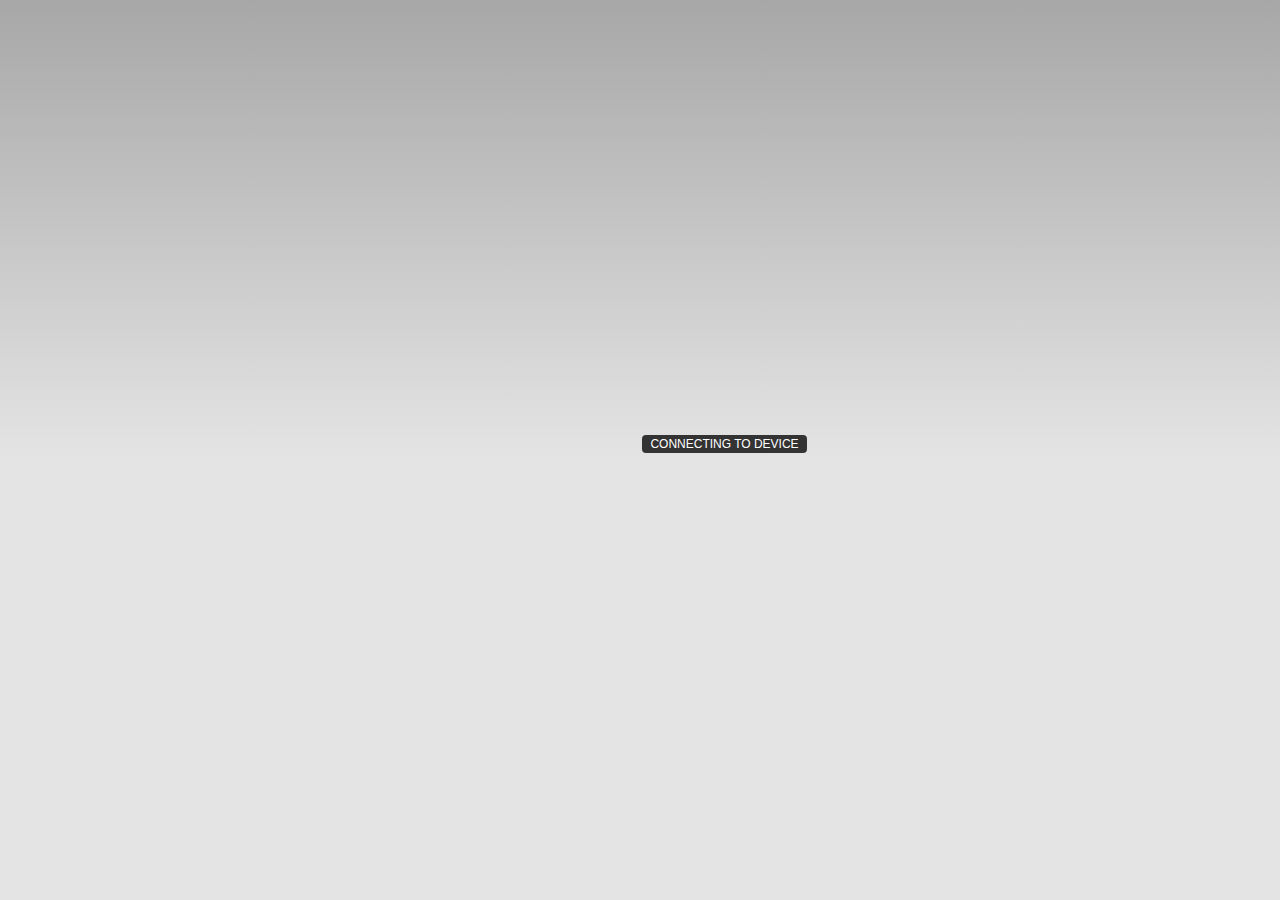
==== www/view.html @ 6a066e92 "JS Link test" ====
<!DOCTYPE html>
<!--
    Licensed to the Apache Software Foundation (ASF) under one
    or more contributor license agreements.  See the NOTICE file
    distributed with this work for additional information
    regarding copyright ownership.  The ASF licenses this file
    to you under the Apache License, Version 2.0 (the
    "License"); you may not use this file except in compliance
    with the License.  You may obtain a copy of the License at

    http://www.apache.org/licenses/LICENSE-2.0

    Unless required by applicable law or agreed to in writing,
    software distributed under the License is distributed on an
    "AS IS" BASIS, WITHOUT WARRANTIES OR CONDITIONS OF ANY
     KIND, either express or implied.  See the License for the
    specific language governing permissions and limitations
    under the License.
-->
<html>
    <head>
        <meta charset="utf-8" />
          <meta name="viewport" content="user-scalable=no, initial-scale=1, minimum-scale=1, width=device-width" />
        <meta name="format-detection" content="telephone=no" />
        <!-- WARNING: for iOS 7, remove the width=device-width and height=device-height attributes. See https://issues.apache.org/jira/browse/CB-4323 -->
       
        <link rel="stylesheet" type="text/css" href="css/index.css" />
        <title>Hello World</title>
    </head>
    <body>
        <div class="app">
            <div id="deviceready" class="blink">
                <p class="event listening">Connecting to Device</p>
                <p class="event received">Device is Ready</p>
            </div>
        </div>
        <script type="text/javascript" src="phonegap.js"></script>
        <script type="text/javascript" src="js/index.js"></script>
        <script type="text/javascript">
            app.initialize();
        </script>
    </body>
</html>
---- www/css/index.css ----
/*
 * Licensed to the Apache Software Foundation (ASF) under one
 * or more contributor license agreements.  See the NOTICE file
 * distributed with this work for additional information
 * regarding copyright ownership.  The ASF licenses this file
 * to you under the Apache License, Version 2.0 (the
 * "License"); you may not use this file except in compliance
 * with the License.  You may obtain a copy of the License at
 *
 * http://www.apache.org/licenses/LICENSE-2.0
 *
 * Unless required by applicable law or agreed to in writing,
 * software distributed under the License is distributed on an
 * "AS IS" BASIS, WITHOUT WARRANTIES OR CONDITIONS OF ANY
 * KIND, either express or implied.  See the License for the
 * specific language governing permissions and limitations
 * under the License.
 */
* {
    -webkit-tap-highlight-color: rgba(0,0,0,0); /* make transparent link selection, adjust last value opacity 0 to 1.0 */
}

body {
    -webkit-touch-callout: none;                /* prevent callout to copy image, etc when tap to hold */
    -webkit-text-size-adjust: none;             /* prevent webkit from resizing text to fit */
    -webkit-user-select: none;                  /* prevent copy paste, to allow, change 'none' to 'text' */
    background-color:#E4E4E4;
    background-image:linear-gradient(top, #A7A7A7 0%, #E4E4E4 51%);
    background-image:-webkit-linear-gradient(top, #A7A7A7 0%, #E4E4E4 51%);
    background-image:-ms-linear-gradient(top, #A7A7A7 0%, #E4E4E4 51%);
    background-image:-webkit-gradient(
        linear,
        left top,
        left bottom,
        color-stop(0, #A7A7A7),
        color-stop(0.51, #E4E4E4)
    );
    background-attachment:fixed;
    font-family:'HelveticaNeue-Light', 'HelveticaNeue', Helvetica, Arial, sans-serif;
    font-size:12px;
    height:100%;
    margin:0px;
    padding:0px;
    text-transform:uppercase;
    width:100%;
}

/* Portrait layout (default) */
.app {
    position:absolute;             /* position in the center of the screen */
    left:50%;
    top:50%;
    height:50px;                   /* text area height */
    width:225px;                   /* text area width */
    text-align:center;
    padding:180px 0px 0px 0px;     /* image height is 200px (bottom 20px are overlapped with text) */
    margin:-115px 0px 0px -112px;  /* offset vertical: half of image height and text area height */
                                   /* offset horizontal: half of text area width */
}

/* Landscape layout (with min-width) */
@media screen and (min-aspect-ratio: 1/1) and (min-width:400px) {
    .app {
        background-position:left center;
        padding:75px 0px 75px 170px;  /* padding-top + padding-bottom + text area = image height */
        margin:-90px 0px 0px -198px;  /* offset vertical: half of image height */
                                      /* offset horizontal: half of image width and text area width */
    }
}

h1 {
    font-size:24px;
    font-weight:normal;
    margin:0px;
    overflow:visible;
    padding:0px;
    text-align:center;
}

.event {
    border-radius:4px;
    -webkit-border-radius:4px;
    color:#FFFFFF;
    font-size:12px;
    margin:0px 30px;
    padding:2px 0px;
}

.event.listening {
    background-color:#333333;
    display:block;
}

.event.received {
    background-color:#4B946A;
    display:none;
}

@keyframes fade {
    from { opacity: 1.0; }
    50% { opacity: 0.4; }
    to { opacity: 1.0; }
}
 
@-webkit-keyframes fade {
    from { opacity: 1.0; }
    50% { opacity: 0.4; }
    to { opacity: 1.0; }
}
 
.blink {
    animation:fade 3000ms infinite;
    -webkit-animation:fade 3000ms infinite;
}
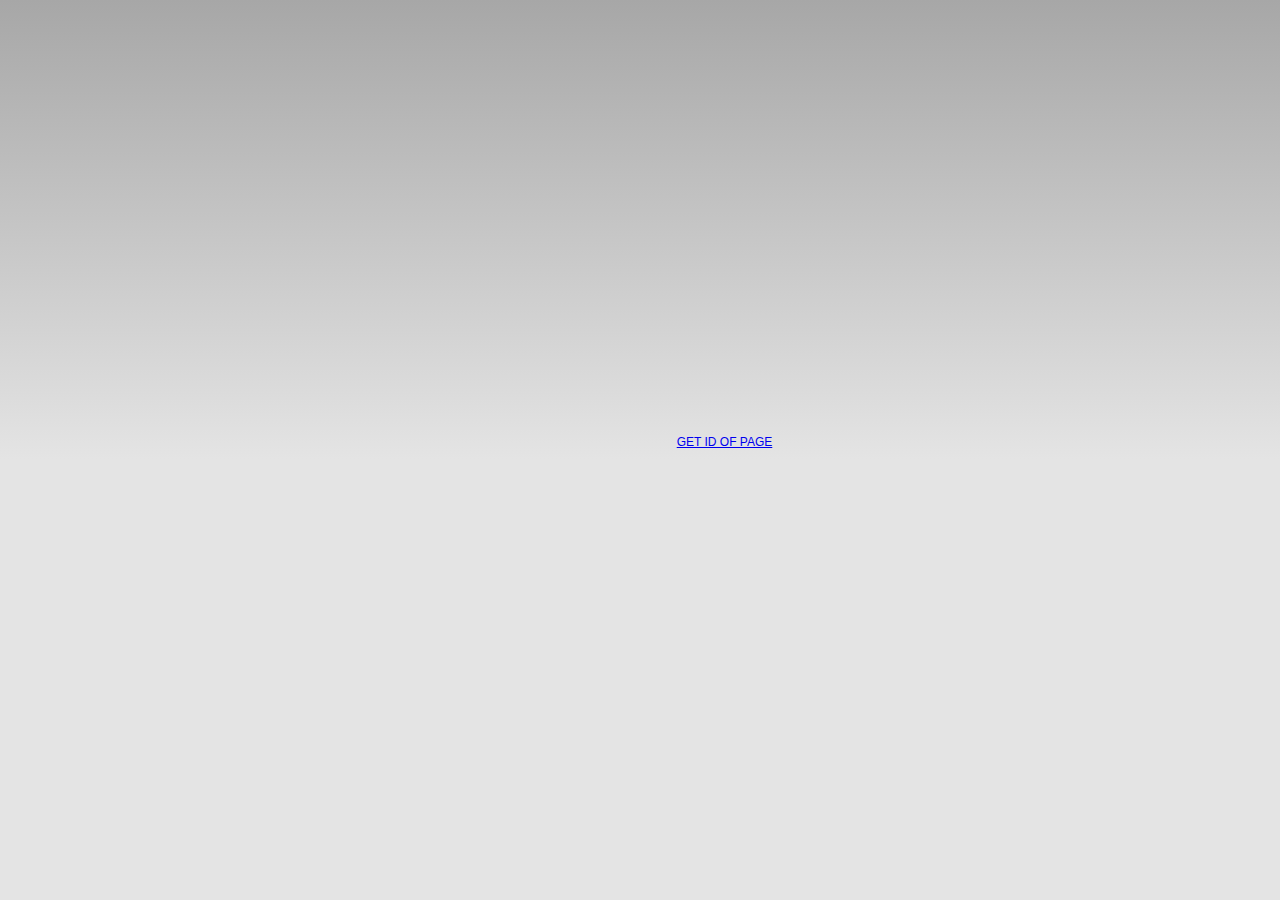
==== commit ee1ade20: "JS ID check added to new page" ====
--- a/www/view.html
+++ b/www/view.html
@@ -26,13 +26,21 @@
        
         <link rel="stylesheet" type="text/css" href="css/index.css" />
         <title>Hello World</title>
+
+        <script type="text/javascript">
+       function alertId {
+             id = getQueryVariable("id");
+              alert("ID of page is -" + id);
+        }
+
+
+
+
+        </script>
     </head>
     <body>
         <div class="app">
-            <div id="deviceready" class="blink">
-                <p class="event listening">Connecting to Device</p>
-                <p class="event received">Device is Ready</p>
-            </div>
+            <a onClick="alertId()" href="#">Get ID of page</a>
         </div>
         <script type="text/javascript" src="phonegap.js"></script>
         <script type="text/javascript" src="js/index.js"></script>
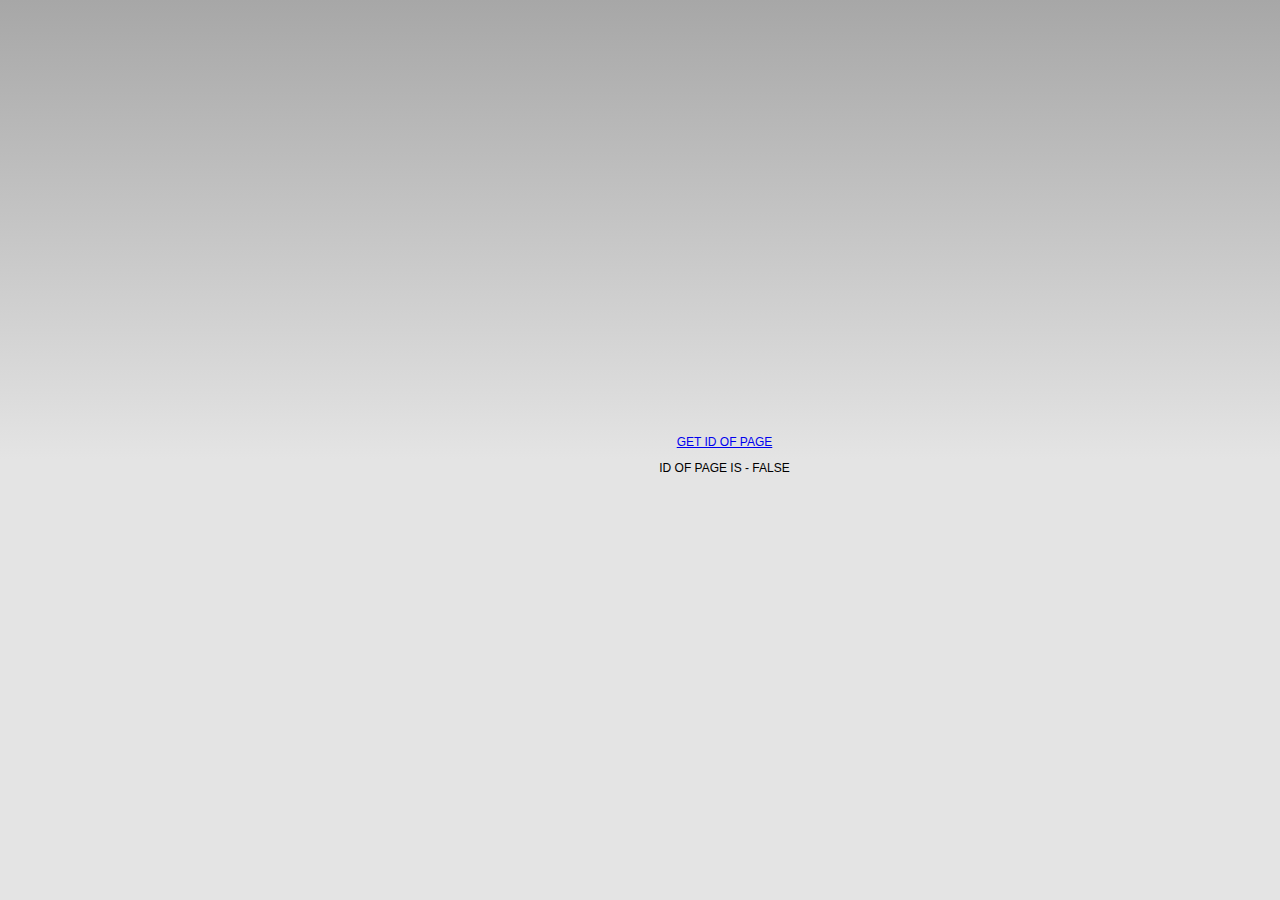
==== commit 3ef06f24: "Get ID from URL parameter finished" ====
--- a/www/view.html
+++ b/www/view.html
@@ -27,25 +27,76 @@
         <link rel="stylesheet" type="text/css" href="css/index.css" />
         <title>Hello World</title>
 
-        <script type="text/javascript">
-       function alertId {
-             id = getQueryVariable("id");
-              alert("ID of page is -" + id);
-        }
-
-
-
-
-        </script>
     </head>
     <body>
         <div class="app">
             <a onClick="alertId()" href="#">Get ID of page</a>
+            <p id="ID"></p>
         </div>
         <script type="text/javascript" src="phonegap.js"></script>
         <script type="text/javascript" src="js/index.js"></script>
         <script type="text/javascript">
             app.initialize();
+
+
+        </script>
+
+
+        <script type="text/javascript">
+
+        function getQueryVariable(variable) {
+            console.log(variable);
+           var query = window.location.search.substring(1);
+           var vars = query.split("&");
+           for (var i=0;i<vars.length;i++) {
+                   var pair = vars[i].split("=");
+                   if(pair[0] == variable){return pair[1];}
+           }
+           return(false);
+        }
+
+
+        function alertId() {
+            console.log("alert started")
+            var id = getQueryVariable("id");
+              alert("ID of page is -" + id);
+        }
+
+        function start() {
+                    
+        var div = document.getElementById('ID');
+        var id = getQueryVariable("id");
+        div.innerHTML = div.innerHTML + 'ID of page is - ' + id;
+        alertId();
+
+
+        }
+
+      
+
+
+
+       /* Requests = {
+        QueryString : function(item){
+            console.log("request");
+        var svalue = location.search.match(new RegExp(“[\?\&]” + item + “=([^\&]*)(\&?)”,”i”));
+        return svalue ? svalue[1] : svalue;
+          }
+        }
+
+    /*    function alertId() {
+             id = Requests.QueryString(“id”);
+              alert("ID of page is -" + id);
+        }*/
+
+ 
+
+         window.onload = start;
+
+        
+
+
+
         </script>
     </body>
 </html>
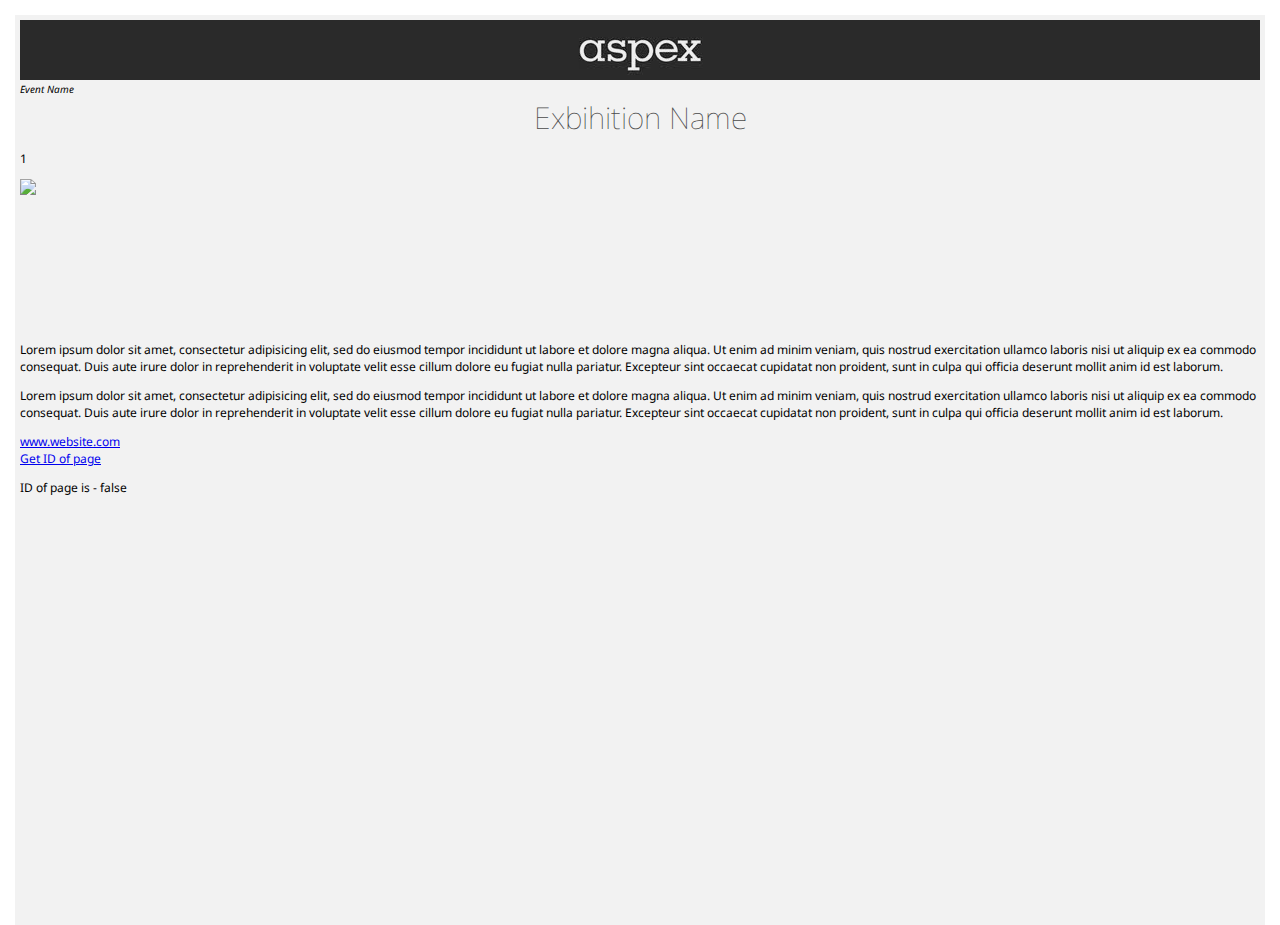
==== commit 9fe2deb4: "Styling added" ====
--- a/www/view.html
+++ b/www/view.html
@@ -23,13 +23,40 @@
           <meta name="viewport" content="user-scalable=no, initial-scale=1, minimum-scale=1, width=device-width" />
         <meta name="format-detection" content="telephone=no" />
         <!-- WARNING: for iOS 7, remove the width=device-width and height=device-height attributes. See https://issues.apache.org/jira/browse/CB-4323 -->
-       
+       <link href='http://fonts.googleapis.com/css?family=Droid+Sans:400,700' rel='stylesheet' type='text/css'>
+
         <link rel="stylesheet" type="text/css" href="css/index.css" />
+
         <title>Hello World</title>
 
     </head>
     <body>
-        <div class="app">
+        <div id="app-container">
+            <header>
+                <a href="#"><img src="img/aspex-logo-dark.png" /> </a>
+            </header>
+            <div id="exhibition" class="content">
+            <span id="event-title">Event Name</span>
+            <h1 id="">Exbihition Name </h1>
+            <p id="exb-id">1</p>
+
+            <div id="exb-gallery">
+                <img src="http://www.placehold.it/350x350">
+            </div>
+
+            <div id="description">
+                <p>Lorem ipsum dolor sit amet, consectetur adipisicing elit, sed do eiusmod tempor incididunt ut labore et dolore magna aliqua. Ut enim ad minim veniam, quis nostrud exercitation ullamco laboris nisi ut aliquip ex ea commodo consequat. Duis aute irure dolor in reprehenderit in voluptate velit esse cillum dolore eu fugiat nulla pariatur. Excepteur sint occaecat cupidatat non proident, sunt in culpa qui officia deserunt mollit anim id est laborum. </p>
+
+                <p>Lorem ipsum dolor sit amet, consectetur adipisicing elit, sed do eiusmod tempor incididunt ut labore et dolore magna aliqua. Ut enim ad minim veniam, quis nostrud exercitation ullamco laboris nisi ut aliquip ex ea commodo consequat. Duis aute irure dolor in reprehenderit in voluptate velit esse cillum dolore eu fugiat nulla pariatur. Excepteur sint occaecat cupidatat non proident, sunt in culpa qui officia deserunt mollit anim id est laborum. </p>
+            </div>
+
+            <div id="exb-links">
+                <a href="#">www.website.com</a>
+            </div>
+
+
+
+            </div>
             <a onClick="alertId()" href="#">Get ID of page</a>
             <p id="ID"></p>
         </div>
@@ -72,22 +99,6 @@
 
         }
 
-      
-
-
-
-       /* Requests = {
-        QueryString : function(item){
-            console.log("request");
-        var svalue = location.search.match(new RegExp(“[\?\&]” + item + “=([^\&]*)(\&?)”,”i”));
-        return svalue ? svalue[1] : svalue;
-          }
-        }
-
-    /*    function alertId() {
-             id = Requests.QueryString(“id”);
-              alert("ID of page is -" + id);
-        }*/
 
  
 
--- a/www/css/index.css
+++ b/www/css/index.css
@@ -16,8 +16,11 @@
  * specific language governing permissions and limitations
  * under the License.
  */
+
 * {
     -webkit-tap-highlight-color: rgba(0,0,0,0); /* make transparent link selection, adjust last value opacity 0 to 1.0 */
+    font-family: 'Droid Sans', sans-serif;
+
 }
 
 body {
@@ -41,7 +44,6 @@
     height:100%;
     margin:0px;
     padding:0px;
-    text-transform:uppercase;
     width:100%;
 }
 
@@ -68,14 +70,6 @@
     }
 }
 
-h1 {
-    font-size:24px;
-    font-weight:normal;
-    margin:0px;
-    overflow:visible;
-    padding:0px;
-    text-align:center;
-}
 
 .event {
     border-radius:4px;
@@ -112,3 +106,74 @@
     animation:fade 3000ms infinite;
     -webkit-animation:fade 3000ms infinite;
 }
+
+html,body {
+    height: 100%;
+}
+body {
+    background: white;
+
+}
+
+#scanner, #app-container {
+    background: #F2F2F2;
+    border: #F0F8FF;
+    margin: 15px;
+    padding: 5px;
+    min-height: 100%; /* Set to minimum height so overflow doesn't get hidden */
+    overflow-y: hidden; /* HIDE overflow; I know, it doesn't make much sense */
+    position: relative;
+}
+
+header {
+    background: #2a2a2a;
+    width: 100%;
+    height: 60px;
+    text-align: center;
+}
+
+#scanner {
+    text-align: center;
+    padding-top: 15px;
+}
+
+#scanner-logo-container {
+    position: absolute;
+    top: 45px;
+    color: #FFF;
+    left: 20px;
+}
+
+#scanner-logo-container #status {
+    position: absolute;
+    top: 45px;
+    color: #FFF;
+    left: 20px;
+}
+
+/* #exhibition */
+
+#exhibition #event-title {
+    font-style: italic;
+    font-size: 10px;
+}
+
+#exhibition #exb-gallery {
+    width: 100%;
+    display: block;
+    height: 150px;
+    overflow: hidden;
+}
+
+#exhibition #exb-gallery img {
+    width: 100%;
+}
+
+
+h1 {
+    font-size: 30px;
+    font-weight: 100;
+    margin: 0px;
+    text-align: center;
+    color: #4A4A4A;
+}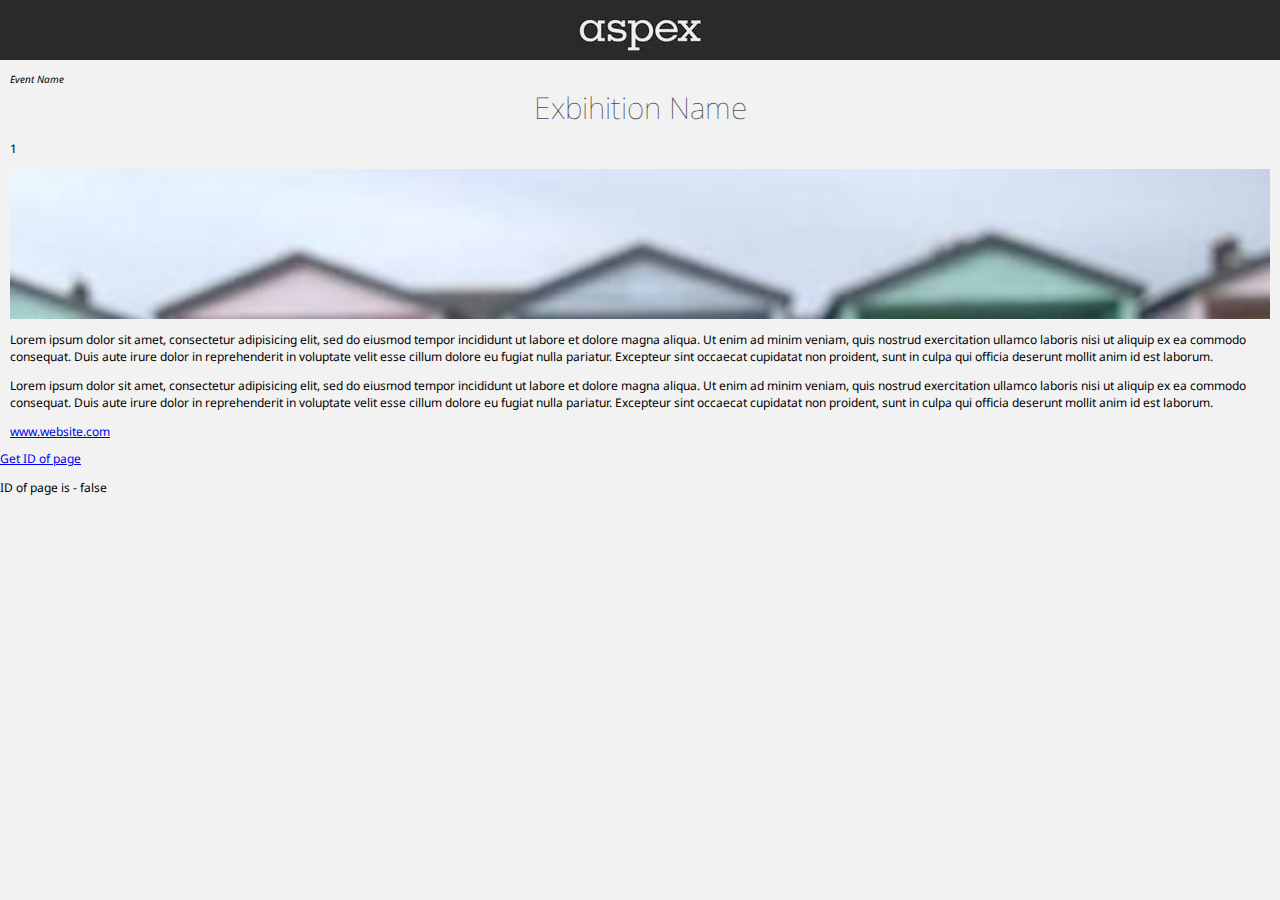
==== commit 0859d4e5: "lego photo added" ====
--- a/www/view.html
+++ b/www/view.html
@@ -41,7 +41,7 @@
             <p id="exb-id">1</p>
 
             <div id="exb-gallery">
-                <img src="http://www.placehold.it/350x350">
+                <img src="img/lego-man.jpg">
             </div>
 
             <div id="description">
--- a/www/css/index.css
+++ b/www/css/index.css
@@ -118,8 +118,6 @@
 #scanner, #app-container {
     background: #F2F2F2;
     border: #F0F8FF;
-    margin: 15px;
-    padding: 5px;
     min-height: 100%; /* Set to minimum height so overflow doesn't get hidden */
     overflow-y: hidden; /* HIDE overflow; I know, it doesn't make much sense */
     position: relative;
@@ -138,20 +136,24 @@
 }
 
 #scanner-logo-container {
-    position: absolute;
-    top: 45px;
+     position: relative;
+    top: 85px;
     color: #FFF;
     left: 20px;
 }
 
 #scanner-logo-container #status {
-    position: absolute;
-    top: 45px;
+    position: relative;
+    top: 85px;
     color: #FFF;
-    left: 20px;
+    left: -3px;
 }
 
 /* #exhibition */
+
+#exhibition {
+    padding: 10px;
+}
 
 #exhibition #event-title {
     font-style: italic;
